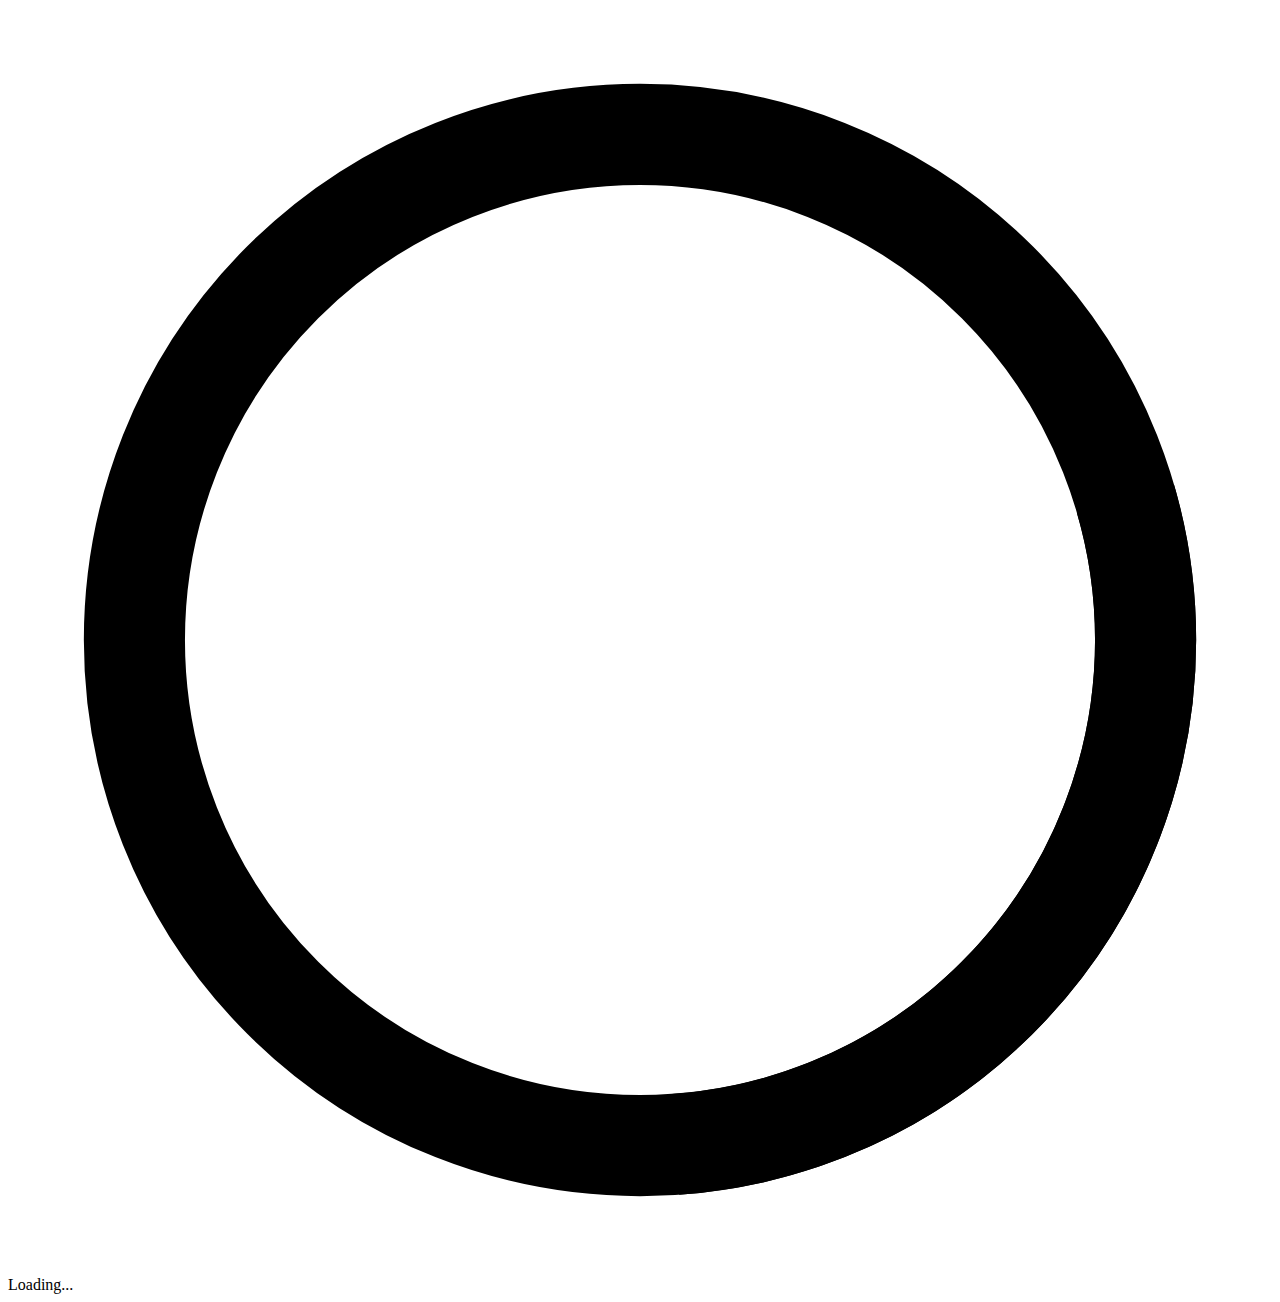
==== wwwroot/index.html @ 8fa6bed7 "refactor(build): update from blazor server to blazor webassembly" ====
<!DOCTYPE html>
<html lang="en">

<head>
    <meta charset="utf-8" />
    <meta name="viewport" content="width=device-width, initial-scale=1.0" />
    <title>Personal Website</title>
    <base href="/" />
    <link rel="stylesheet" href="output.css" />
    <link rel="preconnect" href="https://fonts.googleapis.com">
    <link rel="preconnect" href="https://fonts.gstatic.com" crossorigin>
    <link href="https://fonts.googleapis.com/css2?family=Roboto:ital,wght@0,100;0,300;0,400;0,500;0,700;0,900;1,100;1,300;1,400;1,500;1,700;1,900&display=swap" rel="stylesheet">
    <link href="https://fonts.googleapis.com/css2?family=Montserrat:ital,wght@0,100..900;1,100..900&display=swap" rel="stylesheet">
    <link href="https://fonts.googleapis.com/css2?family=Chivo+Mono:ital,wght@0,100..900;1,100..900&display=swap" rel="stylesheet">
</head>

<body>
    <div id="app">
        <div class="flex flex-col items-center justify-center min-h-screen bg-background">
            <svg class="loading-progress w-24 h-24 animate-spin" viewBox="0 0 100 100">
                <circle class="text-link" cx="50" cy="50" r="40" stroke="currentColor" stroke-width="8" fill="none" />
                <circle class="text-accent1" cx="50" cy="50" r="40" stroke="currentColor" stroke-width="8" fill="none" stroke-dasharray="60 180" />
            </svg>
            <div class="loading-progress-text mt-4 font-secondary text-xl text-text">Loading...</div>
        </div>
    </div>

    <script src="_framework/blazor.webassembly.js"></script>
    <script src="scripts/site.js"></script>
</body>

</html>
---- wwwroot/output.css ----
/*! tailwindcss v3.4.11 | MIT License | https://tailwindcss.com*/*,:after,:before{border:0 solid #e5e7eb;box-sizing:border-box}:after,:before{--tw-content:""}:host,html{line-height:1.5;-webkit-text-size-adjust:100%;font-family:ui-sans-serif,system-ui,sans-serif,Apple Color Emoji,Segoe UI Emoji,Segoe UI Symbol,Noto Color Emoji;font-feature-settings:normal;font-variation-settings:normal;-moz-tab-size:4;-o-tab-size:4;tab-size:4;-webkit-tap-highlight-color:transparent}body{line-height:inherit;margin:0}hr{border-top-width:1px;color:inherit;height:0}abbr:where([title]){-webkit-text-decoration:underline dotted;text-decoration:underline dotted}h1,h2,h3,h4,h5,h6{font-size:inherit;font-weight:inherit}a{color:inherit;text-decoration:inherit}b,strong{font-weight:bolder}code,kbd,pre,samp{font-family:ui-monospace,SFMono-Regular,Menlo,Monaco,Consolas,Liberation Mono,Courier New,monospace;font-feature-settings:normal;font-size:1em;font-variation-settings:normal}small{font-size:80%}sub,sup{font-size:75%;line-height:0;position:relative;vertical-align:baseline}sub{bottom:-.25em}sup{top:-.5em}table{border-collapse:collapse;border-color:inherit;text-indent:0}button,input,optgroup,select,textarea{color:inherit;font-family:inherit;font-feature-settings:inherit;font-size:100%;font-variation-settings:inherit;font-weight:inherit;letter-spacing:inherit;line-height:inherit;margin:0;padding:0}button,select{text-transform:none}button,input:where([type=button]),input:where([type=reset]),input:where([type=submit]){-webkit-appearance:button;background-color:transparent;background-image:none}:-moz-focusring{outline:auto}:-moz-ui-invalid{box-shadow:none}progress{vertical-align:baseline}::-webkit-inner-spin-button,::-webkit-outer-spin-button{height:auto}[type=search]{-webkit-appearance:textfield;outline-offset:-2px}::-webkit-search-decoration{-webkit-appearance:none}::-webkit-file-upload-button{-webkit-appearance:button;font:inherit}summary{display:list-item}blockquote,dd,dl,figure,h1,h2,h3,h4,h5,h6,hr,p,pre{margin:0}fieldset{margin:0}fieldset,legend{padding:0}menu,ol,ul{list-style:none;margin:0;padding:0}dialog{padding:0}textarea{resize:vertical}input::-moz-placeholder,textarea::-moz-placeholder{color:#9ca3af;opacity:1}input::placeholder,textarea::placeholder{color:#9ca3af;opacity:1}[role=button],button{cursor:pointer}:disabled{cursor:default}audio,canvas,embed,iframe,img,object,svg,video{display:block;vertical-align:middle}img,video{height:auto;max-width:100%}[hidden]{display:none}*,:after,:before{--tw-border-spacing-x:0;--tw-border-spacing-y:0;--tw-translate-x:0;--tw-translate-y:0;--tw-rotate:0;--tw-skew-x:0;--tw-skew-y:0;--tw-scale-x:1;--tw-scale-y:1;--tw-pan-x: ;--tw-pan-y: ;--tw-pinch-zoom: ;--tw-scroll-snap-strictness:proximity;--tw-gradient-from-position: ;--tw-gradient-via-position: ;--tw-gradient-to-position: ;--tw-ordinal: ;--tw-slashed-zero: ;--tw-numeric-figure: ;--tw-numeric-spacing: ;--tw-numeric-fraction: ;--tw-ring-inset: ;--tw-ring-offset-width:0px;--tw-ring-offset-color:#fff;--tw-ring-color:rgba(59,130,246,.5);--tw-ring-offset-shadow:0 0 #0000;--tw-ring-shadow:0 0 #0000;--tw-shadow:0 0 #0000;--tw-shadow-colored:0 0 #0000;--tw-blur: ;--tw-brightness: ;--tw-contrast: ;--tw-grayscale: ;--tw-hue-rotate: ;--tw-invert: ;--tw-saturate: ;--tw-sepia: ;--tw-drop-shadow: ;--tw-backdrop-blur: ;--tw-backdrop-brightness: ;--tw-backdrop-contrast: ;--tw-backdrop-grayscale: ;--tw-backdrop-hue-rotate: ;--tw-backdrop-invert: ;--tw-backdrop-opacity: ;--tw-backdrop-saturate: ;--tw-backdrop-sepia: ;--tw-contain-size: ;--tw-contain-layout: ;--tw-contain-paint: ;--tw-contain-style: }::backdrop{--tw-border-spacing-x:0;--tw-border-spacing-y:0;--tw-translate-x:0;--tw-translate-y:0;--tw-rotate:0;--tw-skew-x:0;--tw-skew-y:0;--tw-scale-x:1;--tw-scale-y:1;--tw-pan-x: ;--tw-pan-y: ;--tw-pinch-zoom: ;--tw-scroll-snap-strictness:proximity;--tw-gradient-from-position: ;--tw-gradient-via-position: ;--tw-gradient-to-position: ;--tw-ordinal: ;--tw-slashed-zero: ;--tw-numeric-figure: ;--tw-numeric-spacing: ;--tw-numeric-fraction: ;--tw-ring-inset: ;--tw-ring-offset-width:0px;--tw-ring-offset-color:#fff;--tw-ring-color:rgba(59,130,246,.5);--tw-ring-offset-shadow:0 0 #0000;--tw-ring-shadow:0 0 #0000;--tw-shadow:0 0 #0000;--tw-shadow-colored:0 0 #0000;--tw-blur: ;--tw-brightness: ;--tw-contrast: ;--tw-grayscale: ;--tw-hue-rotate: ;--tw-invert: ;--tw-saturate: ;--tw-sepia: ;--tw-drop-shadow: ;--tw-backdrop-blur: ;--tw-backdrop-brightness: ;--tw-backdrop-contrast: ;--tw-backdrop-grayscale: ;--tw-backdrop-hue-rotate: ;--tw-backdrop-invert: ;--tw-backdrop-opacity: ;--tw-backdrop-saturate: ;--tw-backdrop-sepia: ;--tw-contain-size: ;--tw-contain-layout: ;--tw-contain-paint: ;--tw-contain-style: }.container{width:100%}@media (min-width:640px){.container{max-width:640px}}@media (min-width:768px){.container{max-width:768px}}@media (min-width:1024px){.container{max-width:1024px}}@media (min-width:1280px){.container{max-width:1280px}}@media (min-width:1536px){.container{max-width:1536px}}.pointer-events-none{pointer-events:none}.visible{visibility:visible}.static{position:static}.fixed{position:fixed}.absolute{position:absolute}.relative{position:relative}.inset-0{inset:0}.bottom-8{bottom:2rem}.left-1\/2{left:50%}.left-2{left:.5rem}.right-2{right:.5rem}.right-4{right:1rem}.top-1\/2{top:50%}.top-4{top:1rem}.z-40{z-index:40}.z-50{z-index:50}.mx-auto{margin-left:auto;margin-right:auto}.mb-12{margin-bottom:3rem}.mb-2{margin-bottom:.5rem}.mb-4{margin-bottom:1rem}.mb-8{margin-bottom:2rem}.ml-1{margin-left:.25rem}.mr-2{margin-right:.5rem}.mr-3{margin-right:.75rem}.mr-4{margin-right:1rem}.mt-2{margin-top:.5rem}.mt-4{margin-top:1rem}.flex{display:flex}.inline-flex{display:inline-flex}.grid{display:grid}.hidden{display:none}.h-24{height:6rem}.h-6{height:1.5rem}.h-64{height:16rem}.h-full{height:100%}.max-h-\[90vh\]{max-height:90vh}.min-h-screen{min-height:100vh}.w-24{width:6rem}.w-6{width:1.5rem}.w-full{width:100%}.max-w-3xl{max-width:48rem}.max-w-lg{max-width:32rem}.flex-1{flex:1 1 0%}.-translate-x-1\/2{--tw-translate-x:-50%}.-translate-x-1\/2,.-translate-y-1\/2{transform:translate(var(--tw-translate-x),var(--tw-translate-y)) rotate(var(--tw-rotate)) skewX(var(--tw-skew-x)) skewY(var(--tw-skew-y)) scaleX(var(--tw-scale-x)) scaleY(var(--tw-scale-y))}.-translate-y-1\/2{--tw-translate-y:-50%}.transform{transform:translate(var(--tw-translate-x),var(--tw-translate-y)) rotate(var(--tw-rotate)) skewX(var(--tw-skew-x)) skewY(var(--tw-skew-y)) scaleX(var(--tw-scale-x)) scaleY(var(--tw-scale-y))}@keyframes spin{to{transform:rotate(1turn)}}.animate-spin{animation:spin 1s linear infinite}.cursor-pointer{cursor:pointer}.grid-cols-1{grid-template-columns:repeat(1,minmax(0,1fr))}.flex-col{flex-direction:column}.flex-wrap{flex-wrap:wrap}.items-end{align-items:flex-end}.items-center{align-items:center}.justify-center{justify-content:center}.justify-between{justify-content:space-between}.gap-12{gap:3rem}.gap-2{gap:.5rem}.gap-4{gap:1rem}.gap-6{gap:1.5rem}.space-y-4>:not([hidden])~:not([hidden]){--tw-space-y-reverse:0;margin-bottom:calc(1rem*var(--tw-space-y-reverse));margin-top:calc(1rem*(1 - var(--tw-space-y-reverse)))}.overflow-hidden{overflow:hidden}.overflow-y-auto{overflow-y:auto}.rounded{border-radius:.25rem}.rounded-full{border-radius:9999px}.rounded-lg{border-radius:.5rem}.border-2{border-width:2px}.border-link{--tw-border-opacity:1;border-color:rgb(56 189 248/var(--tw-border-opacity))}.bg-accent1{--tw-bg-opacity:1;background-color:rgb(45 212 191/var(--tw-bg-opacity))}.bg-background{--tw-bg-opacity:1;background-color:rgb(30 41 59/var(--tw-bg-opacity))}.bg-black\/50{background-color:rgba(0,0,0,.5)}.bg-black\/60{background-color:rgba(0,0,0,.6)}.bg-link{--tw-bg-opacity:1;background-color:rgb(56 189 248/var(--tw-bg-opacity))}.bg-opacity-95{--tw-bg-opacity:0.95}.object-contain{-o-object-fit:contain;object-fit:contain}.object-cover{-o-object-fit:cover;object-fit:cover}.p-2{padding:.5rem}.p-4{padding:1rem}.p-8{padding:2rem}.px-2{padding-left:.5rem;padding-right:.5rem}.px-3{padding-left:.75rem;padding-right:.75rem}.px-8{padding-left:2rem;padding-right:2rem}.py-1{padding-bottom:.25rem;padding-top:.25rem}.py-2{padding-bottom:.5rem;padding-top:.5rem}.py-3{padding-bottom:.75rem;padding-top:.75rem}.py-4{padding-bottom:1rem;padding-top:1rem}.py-5{padding-bottom:1.25rem;padding-top:1.25rem}.pb-4{padding-bottom:1rem}.pb-8{padding-bottom:2rem}.text-center{text-align:center}.font-accent{font-family:Chivo Mono,monospace}.font-primary{font-family:Roboto,sans-serif}.font-secondary{font-family:Montserrat,sans-serif}.text-2xl{font-size:1.5rem;line-height:2rem}.text-3xl{font-size:1.875rem;line-height:2.25rem}.text-4xl{font-size:2.25rem;line-height:2.5rem}.text-5xl{font-size:3rem;line-height:1}.text-lg{font-size:1.125rem;line-height:1.75rem}.text-sm{font-size:.875rem;line-height:1.25rem}.text-xl{font-size:1.25rem;line-height:1.75rem}.font-bold{font-weight:700}.font-semibold{font-weight:600}.leading-7{line-height:1.75rem}.text-accent1{--tw-text-opacity:1;color:rgb(45 212 191/var(--tw-text-opacity))}.text-accent2{--tw-text-opacity:1;color:rgb(79 70 229/var(--tw-text-opacity))}.text-link{--tw-text-opacity:1;color:rgb(56 189 248/var(--tw-text-opacity))}.text-text{--tw-text-opacity:1;color:rgb(231 229 228/var(--tw-text-opacity))}.text-white{--tw-text-opacity:1;color:rgb(255 255 255/var(--tw-text-opacity))}.shadow-xl{--tw-shadow:0 20px 25px -5px rgba(0,0,0,.1),0 8px 10px -6px rgba(0,0,0,.1);--tw-shadow-colored:0 20px 25px -5px var(--tw-shadow-color),0 8px 10px -6px var(--tw-shadow-color);box-shadow:var(--tw-ring-offset-shadow,0 0 #0000),var(--tw-ring-shadow,0 0 #0000),var(--tw-shadow)}.drop-shadow{--tw-drop-shadow:drop-shadow(0 1px 2px rgba(0,0,0,.1)) drop-shadow(0 1px 1px rgba(0,0,0,.06))}.drop-shadow,.drop-shadow-md{filter:var(--tw-blur) var(--tw-brightness) var(--tw-contrast) var(--tw-grayscale) var(--tw-hue-rotate) var(--tw-invert) var(--tw-saturate) var(--tw-sepia) var(--tw-drop-shadow)}.drop-shadow-md{--tw-drop-shadow:drop-shadow(0 4px 3px rgba(0,0,0,.07)) drop-shadow(0 2px 2px rgba(0,0,0,.06))}.backdrop-blur-sm{--tw-backdrop-blur:blur(4px);-webkit-backdrop-filter:var(--tw-backdrop-blur) var(--tw-backdrop-brightness) var(--tw-backdrop-contrast) var(--tw-backdrop-grayscale) var(--tw-backdrop-hue-rotate) var(--tw-backdrop-invert) var(--tw-backdrop-opacity) var(--tw-backdrop-saturate) var(--tw-backdrop-sepia);backdrop-filter:var(--tw-backdrop-blur) var(--tw-backdrop-brightness) var(--tw-backdrop-contrast) var(--tw-backdrop-grayscale) var(--tw-backdrop-hue-rotate) var(--tw-backdrop-invert) var(--tw-backdrop-opacity) var(--tw-backdrop-saturate) var(--tw-backdrop-sepia)}.transition{transition-duration:.15s;transition-property:color,background-color,border-color,text-decoration-color,fill,stroke,opacity,box-shadow,transform,filter,-webkit-backdrop-filter;transition-property:color,background-color,border-color,text-decoration-color,fill,stroke,opacity,box-shadow,transform,filter,backdrop-filter;transition-property:color,background-color,border-color,text-decoration-color,fill,stroke,opacity,box-shadow,transform,filter,backdrop-filter,-webkit-backdrop-filter;transition-timing-function:cubic-bezier(.4,0,.2,1)}.transition-all{transition-duration:.15s;transition-property:all;transition-timing-function:cubic-bezier(.4,0,.2,1)}.transition-colors{transition-duration:.15s;transition-property:color,background-color,border-color,text-decoration-color,fill,stroke;transition-timing-function:cubic-bezier(.4,0,.2,1)}.transition-transform{transition-property:transform;transition-timing-function:cubic-bezier(.4,0,.2,1)}.duration-150,.transition-transform{transition-duration:.15s}.duration-200{transition-duration:.2s}.duration-300{transition-duration:.3s}.ease-in-out{transition-timing-function:cubic-bezier(.4,0,.2,1)}.valid.modified:not([type=checkbox]){outline:1px solid #26b050}.invalid{outline:1px solid red}.validation-message{color:red}#blazor-error-ui{background:#ffffe0;bottom:0;box-shadow:0 -1px 2px rgba(0,0,0,.2);display:none;left:0;padding:.6rem 1.25rem .7rem;position:fixed;width:100%;z-index:1000}#blazor-error-ui .dismiss{cursor:pointer;position:absolute;right:.75rem;top:.5rem}.blazor-error-boundary{background:url([data-uri]) no-repeat 1rem/1.8rem,#b32121;color:#fff;padding:1rem 1rem 1rem 3.7rem}.blazor-error-boundary:after{content:"An error has occurred."}.loading-progress{display:block;height:8rem;margin:20vh auto 1rem;position:relative;width:8rem}.loading-progress circle{fill:none;stroke:#e0e0e0;stroke-width:.6rem;transform:rotate(-90deg);transform-origin:50% 50%}.loading-progress circle:last-child{stroke:#1b6ec2;stroke-dasharray:calc(var(--blazor-load-percentage, 0%)*3.141*.8),500%;transition:stroke-dasharray .05s ease-in-out}.loading-progress-text{font-weight:700;inset:calc(20vh + 3.25rem) 0 auto .2rem;position:absolute;text-align:center}.loading-progress-text:after{content:var(--blazor-load-percentage-text,"Loading")}code{color:#c02d76}.hover\:text-accent1:hover{--tw-text-opacity:1;color:rgb(45 212 191/var(--tw-text-opacity))}.hover\:text-accent2:hover{--tw-text-opacity:1;color:rgb(79 70 229/var(--tw-text-opacity))}.focus\:border-accent1:focus{--tw-border-opacity:1;border-color:rgb(45 212 191/var(--tw-border-opacity))}.focus\:outline-none:focus{outline:2px solid transparent;outline-offset:2px}.focus\:ring-2:focus{--tw-ring-offset-shadow:var(--tw-ring-inset) 0 0 0 var(--tw-ring-offset-width) var(--tw-ring-offset-color);--tw-ring-shadow:var(--tw-ring-inset) 0 0 0 calc(2px + var(--tw-ring-offset-width)) var(--tw-ring-color);box-shadow:var(--tw-ring-offset-shadow),var(--tw-ring-shadow),var(--tw-shadow,0 0 #0000)}.focus\:ring-accent1:focus{--tw-ring-opacity:1;--tw-ring-color:rgb(45 212 191/var(--tw-ring-opacity))}.group:hover .group-hover\:scale-105{--tw-scale-x:1.05;--tw-scale-y:1.05;transform:translate(var(--tw-translate-x),var(--tw-translate-y)) rotate(var(--tw-rotate)) skewX(var(--tw-skew-x)) skewY(var(--tw-skew-y)) scaleX(var(--tw-scale-x)) scaleY(var(--tw-scale-y))}.group:hover .group-hover\:text-accent1{--tw-text-opacity:1;color:rgb(45 212 191/var(--tw-text-opacity))}@media (min-width:768px){.md\:grid-cols-2{grid-template-columns:repeat(2,minmax(0,1fr))}.md\:text-2xl{font-size:1.5rem;line-height:2rem}.md\:text-5xl{font-size:3rem;line-height:1}}@media (min-width:1024px){.lg\:grid-cols-3{grid-template-columns:repeat(3,minmax(0,1fr))}.lg\:text-7xl{font-size:4.5rem;line-height:1}}
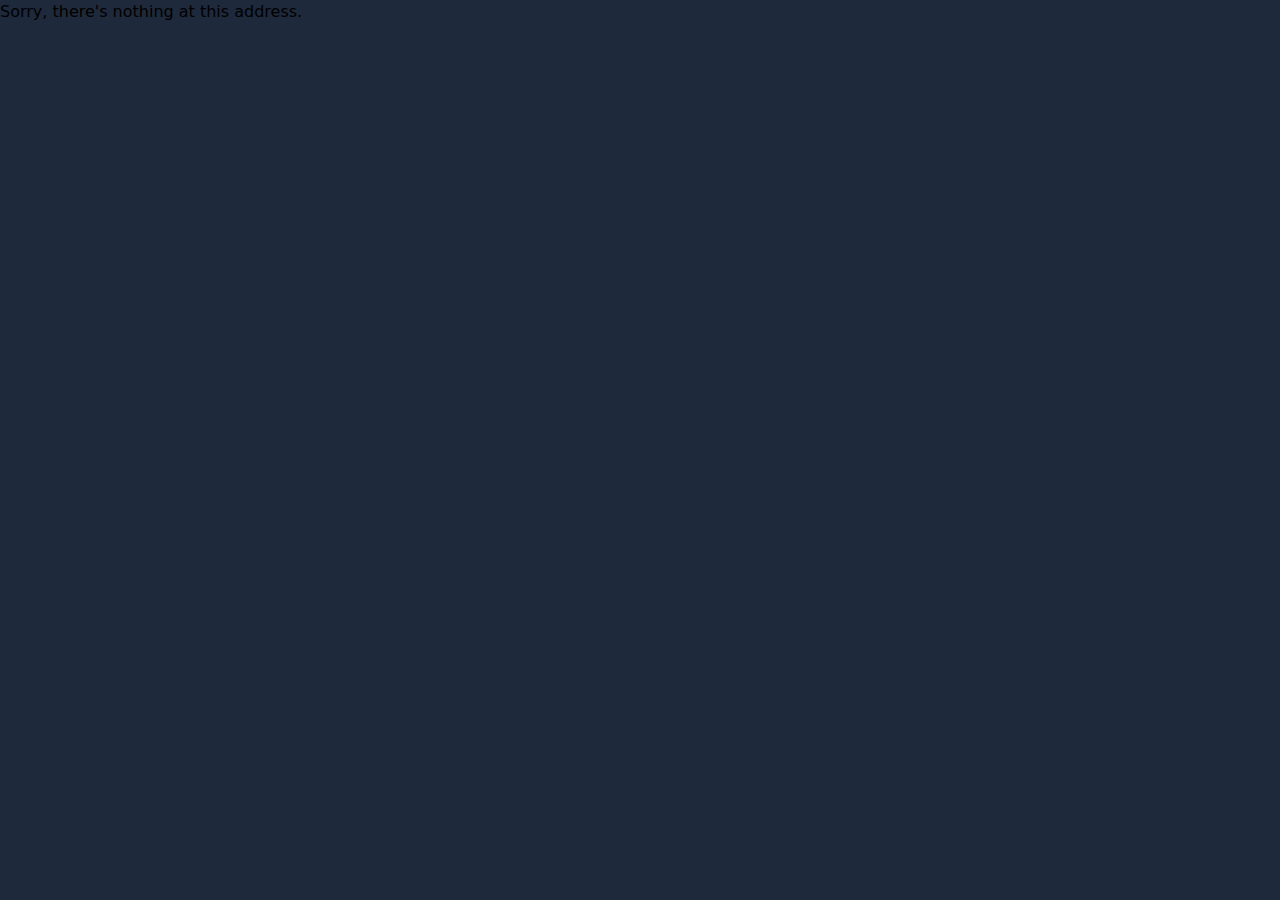
==== commit fe06a369: "refactor(index): explicitly define favicon" ====
--- a/wwwroot/index.html
+++ b/wwwroot/index.html
@@ -12,6 +12,9 @@
     <link href="https://fonts.googleapis.com/css2?family=Roboto:ital,wght@0,100;0,300;0,400;0,500;0,700;0,900;1,100;1,300;1,400;1,500;1,700;1,900&display=swap" rel="stylesheet">
     <link href="https://fonts.googleapis.com/css2?family=Montserrat:ital,wght@0,100..900;1,100..900&display=swap" rel="stylesheet">
     <link href="https://fonts.googleapis.com/css2?family=Chivo+Mono:ital,wght@0,100..900;1,100..900&display=swap" rel="stylesheet">
+    <link rel="icon" type="image/x-icon" href="/favicon.ico">
+    <link rel="icon" type="image/png" sizes="32x32" href="/favicon-32x32.png">
+    <link rel="icon" type="image/png" sizes="16x16" href="/favicon-16x16.png">
 </head>
 
 <body>
